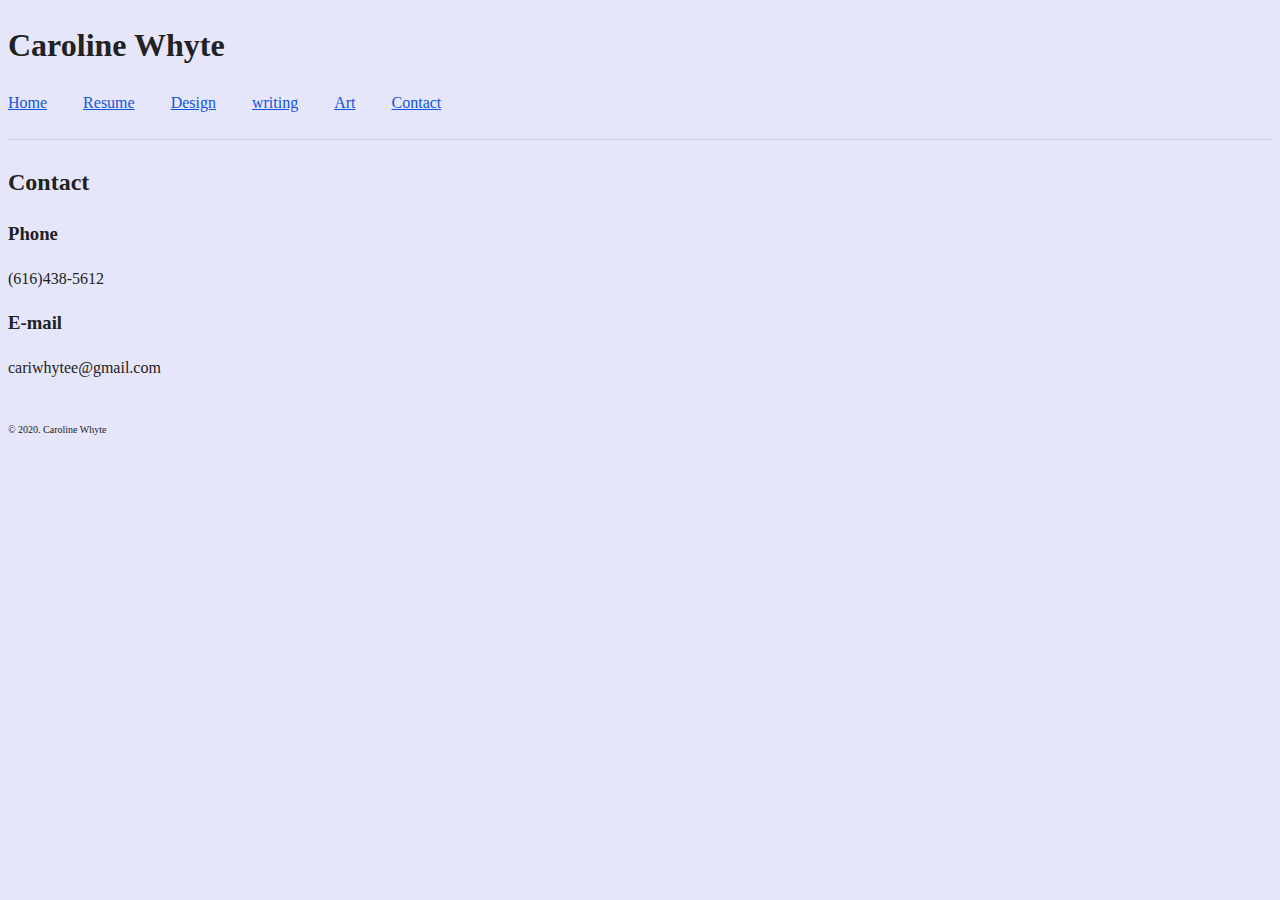
==== contact.html @ b6df19d8 "4/17 turn in" ====
<!DOCTYPE html>
 <html lang = "en">
   <head>
     <meta charset="UTF-8"/>
     <title>Contact</title>
     <link href="css/style.css" rel="stylesheet"/>
   </head>


   <body>
     <header>
       <h1>Caroline Whyte</h1>
       <nav>
         <ul>
           <li><a href="index.html">Home</a></li>
           <li><a href="resume.html">Resume</a></li>
           <li><a href="design.html">Design</a></li>
           <li><a href="writing.html">writing</a></li>
           <li><a href="art.html">Art</a></li>
           <li><a href="contact.html">Contact</a></li>
         </ul>
       </nav>
     </header>

     <main>
       <section id="contact">
       <h2>Contact</h2>
       <h3>Phone</h3>
       <p>(616)438-5612</p>
       <h3>E-mail</h3>
       <p>cariwhytee@gmail.com</p>
       </section>
     </main>

     <footer>
       <p><small>&copy; 2020. Caroline Whyte</small></p>
     </footer>

   </body>
 </html>
---- css/style.css ----
@import url('https://fonts.googleapis.com/css?family=Londrina+Solid:900|Roboto&display=swap');

html {
  font-size: 16px;
}

body {
  font-family: "Playfair Display", serif;
  display: block;
  color: #222;
  line-height: 1.5;
  background-color: rgb(230,230,250);
}

header {
  background-color: #0;
}

main {
  display: grid;
  width: 100%;
  grid-template-columns: auto auto;
  grid-template-rows: 2;
  grid-column-gap: 2%;
}

h1, h2, h3 {
  font-family: "Playfair Display", serif;
  font-weight: 800;
}

h2 {
  margin-top: 0;
}

nav {
  border-bottom: 1px solid #ccc;
  padding-bottom: 1.5rem;
  margin-bottom: 1.5rem;
}

nav ul {
  padding-left: 0;
	list-style: none;
	margin: 0;
}

nav li {
  display: inline;
	margin-right: 2rem;
}

main {
  padding-left: 0;
  margin-right: 4rem;
}

a {
  color: rgb(16,84,222);
}

a:visited {
  color: rgb(116,40,194);
}

a:hover {
  color: rgb(194,39,39);
}

footer {
  margin-top: 1.5rem;
  border-top: 1px solid #0;
}

footer p {
  color: #0;
  font-size:  .75rem;
}

aside #poems {
  display: inline;
}
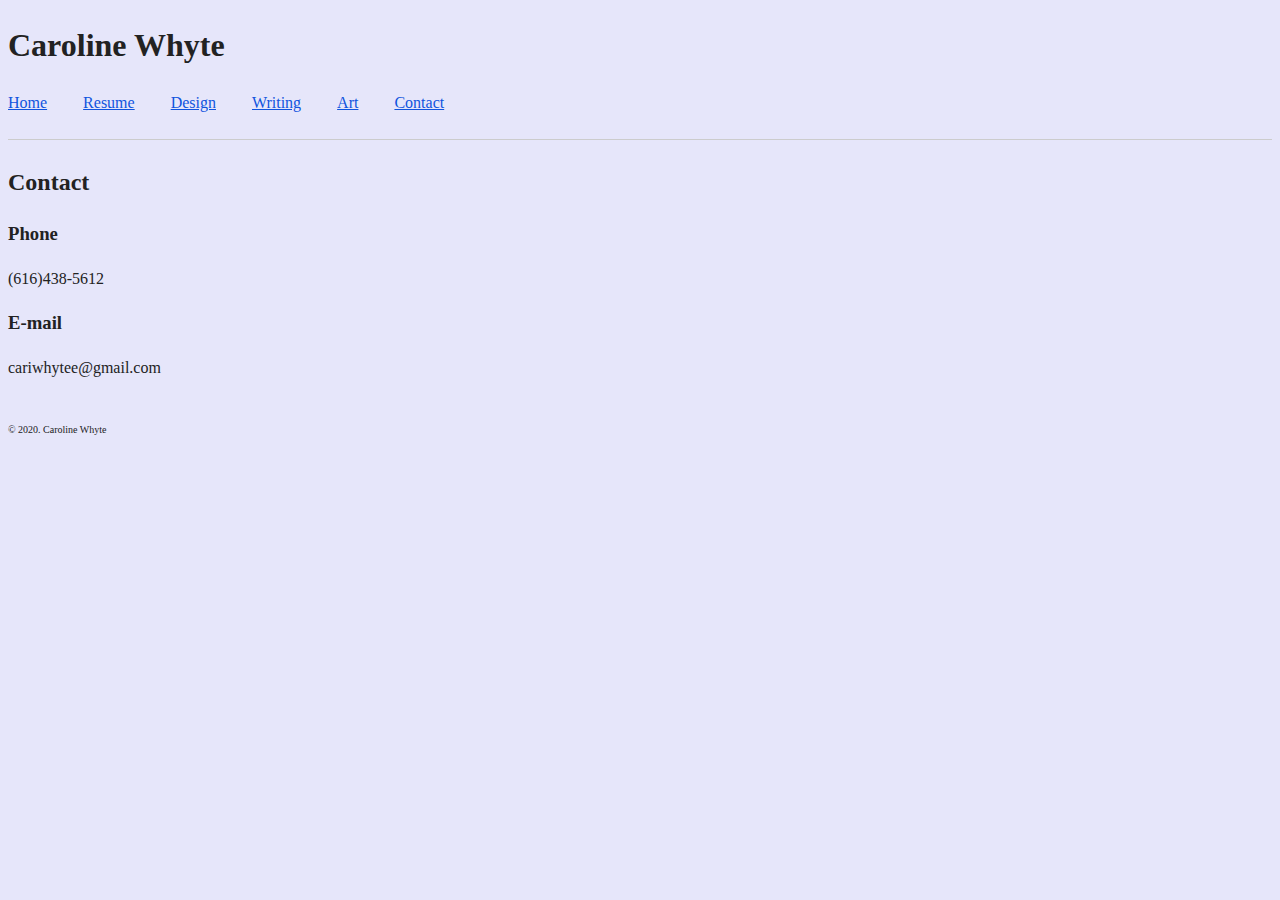
==== commit 12842670: "4.17" ====
--- a/contact.html
+++ b/contact.html
@@ -15,7 +15,7 @@
            <li><a href="index.html">Home</a></li>
            <li><a href="resume.html">Resume</a></li>
            <li><a href="design.html">Design</a></li>
-           <li><a href="writing.html">writing</a></li>
+           <li><a href="writing.html">Writing</a></li>
            <li><a href="art.html">Art</a></li>
            <li><a href="contact.html">Contact</a></li>
          </ul>
